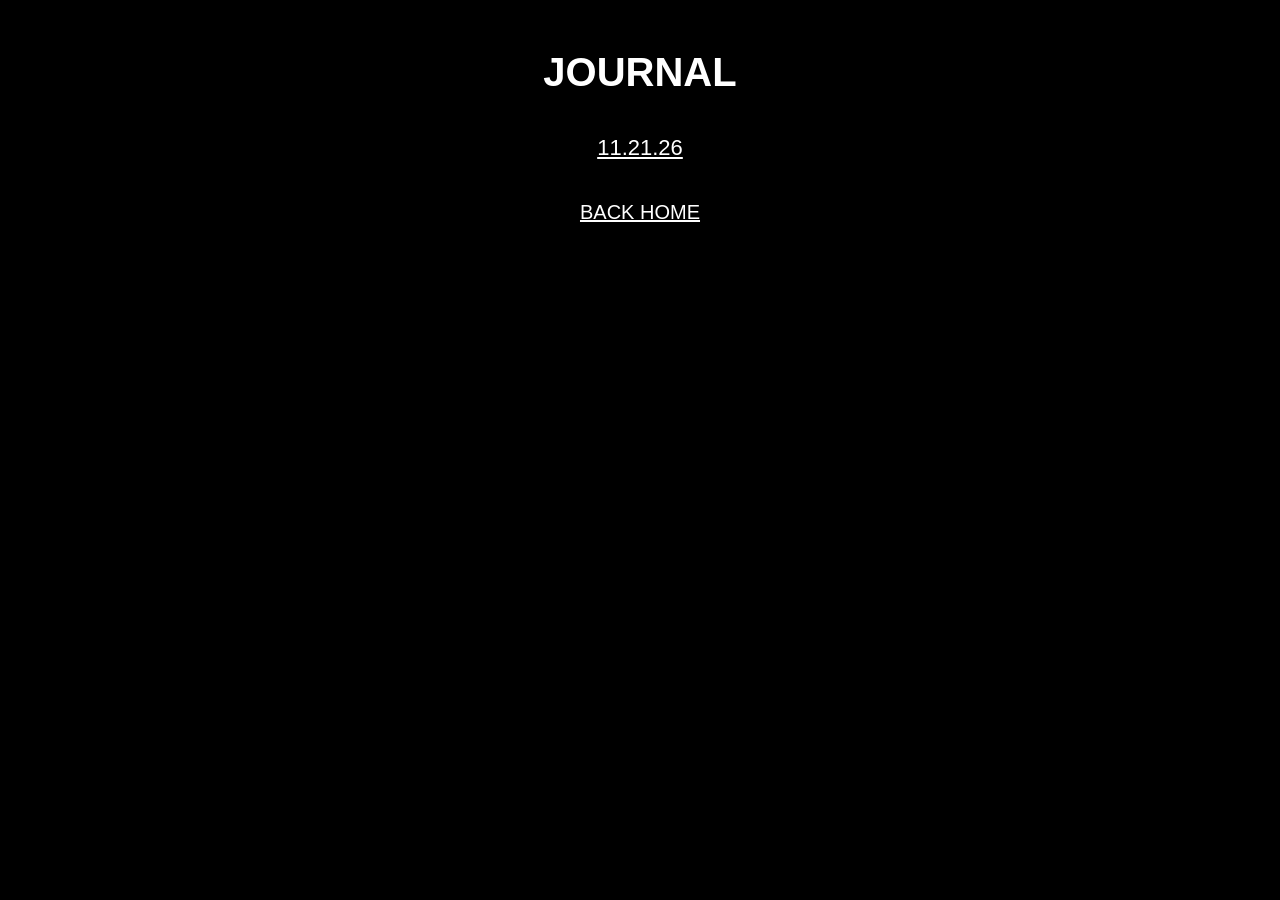
==== journal/index.html @ ccadba7b "restructuring" ====
<!DOCTYPE html>
<html lang="en">
<head>
    <meta charset="UTF-8">
    <meta name="viewport"
          content="width=device-width, initial-scale=1.0">
    <title>JOURNAL</title>
    <link rel="stylesheet" href="../style.css">
</head>

<body>
    <h1>JOURNAL</h1>

    <div class="journal-list">
        <a href="11.21.26.html">11.21.26</a>
    </div>

    <p>
        <a href="../index.html">BACK HOME</a>
    </p>
</body>
</html>
---- style.css ----
body {
    background-color: black;
    font-family: Arial, sans-serif;
    text-align: center;
    margin: 50px;
}

h1 {
    color: white;
    font-size: 40px;
    margin-top: 5px;
    margin-bottom: 1px;
}

p {
    color: aliceblue;
    font-size: 20px;
    margin-top: 1px;
    margin-bottom: 20px;
}

button {
    display: inline-flex;
    background-color: black;
    color: white;
    cursor: pointer;
    margin-bottom: 20px;
    font-size: 20px;
}

.row {
    display: flex;
    justify-content: center;
    align-items: center;
    gap: 20px;
}

/* JOURNAL */

#journalLogs {
    display: none;
    margin: 30px;
}

#journalLogs a {
    color: white;
    font-size: 20px;
}

/* ARTWORKS */

#artworks {
    display: flex;
    justify-content: center;
    align-items: flex-start;
    flex-wrap: wrap;
    gap: 20px;
    margin-top: 40px;
}

.artwork {
    position: relative;
    display: block;
    width: 582px;
    max-width: 100%;
    overflow: hidden;
    text-decoration: none;
}

.artwork img {
    display: block;
    width: 100%;
    height: auto;
}

.artwork-label {
    position: absolute;
    inset: 0;

    display: flex;
    justify-content: center;
    align-items: center;

    background-color: rgba(0, 0, 0, 0.65);
    color: white;
    font-size: 30px;

    opacity: 0;
    transition: opacity 0.3s ease;
}

.artwork:hover .artwork-label,
.artwork:focus-visible .artwork-label {
    opacity: 1;
}

@media (max-width: 600px) {
    body {
        margin: 20px;
    }

    h1 {
        font-size: 30px;
    }

    .artwork-label {
        font-size: 24px;
    }
}

@media (hover: none) {
    .artwork-label {
        opacity: 1;
        background-color: rgba(0, 0, 0, 0.35);
    }
}

.journal-list {
    margin: 40px auto;
}

.journal-list a {
    display: block;
    color: white;
    font-size: 22px;
    margin-bottom: 15px;
}

a {
    color: white;
}

.journal-entry {
    max-width: 750px;
    margin: 40px auto;
    text-align: left;
}

.journal-entry p {
    line-height: 1.7;
    margin-bottom: 25px;
}

.journal-entry img {
    max-width: 100%;
    height: auto;
    display: block;
    margin: 30px auto;
}
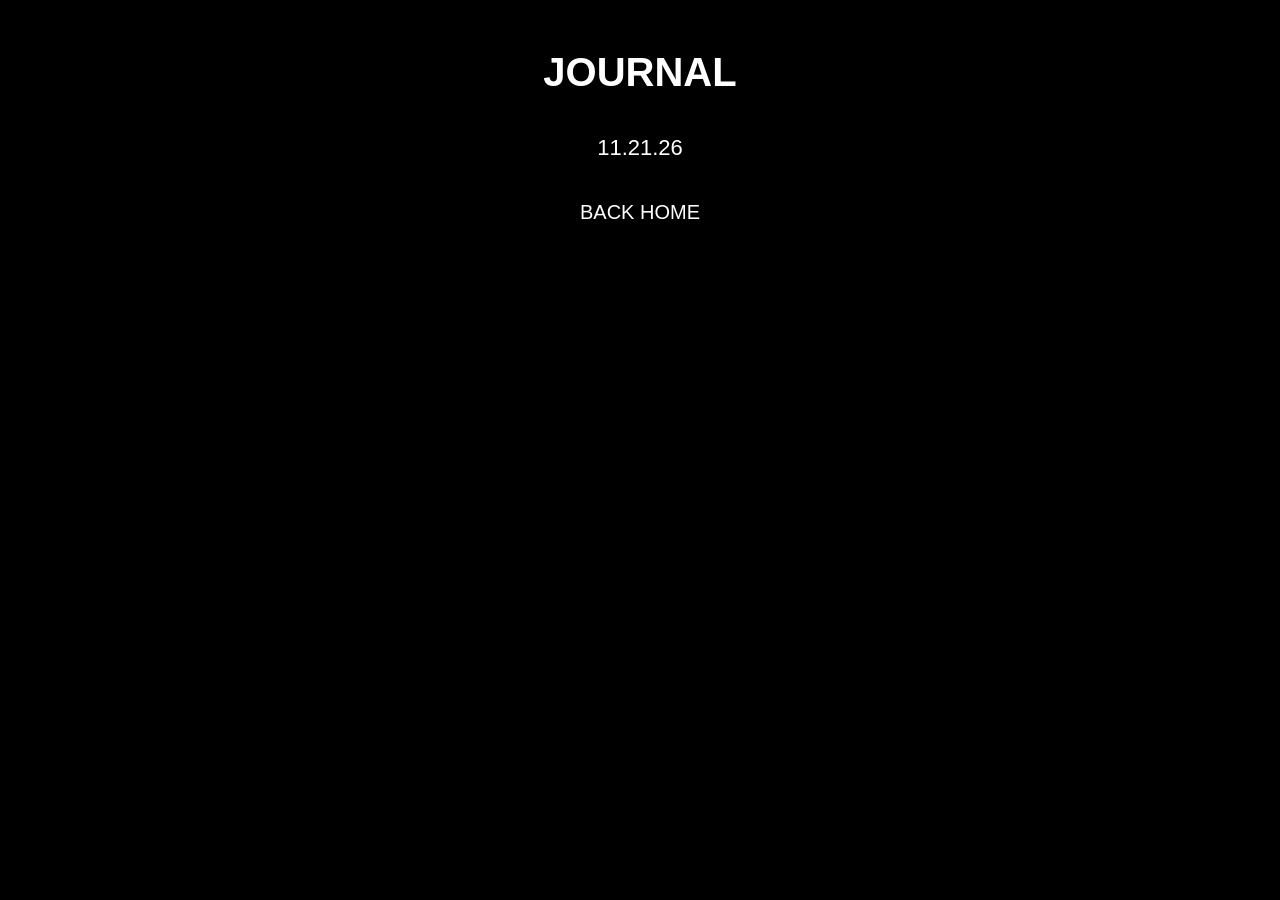
==== commit d0825d19: "added description" ====
--- a/journal/index.html
+++ b/journal/index.html
@@ -13,7 +13,7 @@
     <h1>JOURNAL</h1>
 
     <div class="journal-list">
-        <a href="11.21.26.html">11.21.26</a>
+        <a href="11.25.26.html">11.21.26</a>
     </div>
 
     <p>
--- a/style.css
+++ b/style.css
@@ -25,7 +25,7 @@
     background-color: black;
     color: white;
     cursor: pointer;
-    margin-bottom: 20px;
+    margin-bottom: 0px;
     font-size: 20px;
 }
 
@@ -36,34 +36,25 @@
     gap: 20px;
 }
 
-/* JOURNAL */
-
-#journalLogs {
-    display: none;
-    margin: 30px;
-}
-
-#journalLogs a {
-    color: white;
-    font-size: 20px;
-}
-
-/* ARTWORKS */
-
 #artworks {
-    display: flex;
-    justify-content: center;
-    align-items: flex-start;
-    flex-wrap: wrap;
+    display: block;
+    max-width: 1400px;
+    margin: 60px auto;
+}
+
+/* change number of columns in grid here */
+
+.art-grid {
+    display: grid;
+    grid-template-columns: repeat(3, minmax(0, 1fr));
     gap: 20px;
-    margin-top: 40px;
+    align-items: start;
 }
 
 .artwork {
     position: relative;
     display: block;
-    width: 582px;
-    max-width: 100%;
+    width: 100%;
     overflow: hidden;
     text-decoration: none;
 }
@@ -71,7 +62,8 @@
 .artwork img {
     display: block;
     width: 100%;
-    height: auto;
+    aspect-ratio: 3 / 4;
+    object-fit: cover;
 }
 
 .artwork-label {
@@ -82,9 +74,11 @@
     justify-content: center;
     align-items: center;
 
+    padding: 15px;
     background-color: rgba(0, 0, 0, 0.65);
     color: white;
-    font-size: 30px;
+    font-size: 22px;
+    text-align: center;
 
     opacity: 0;
     transition: opacity 0.3s ease;
@@ -95,24 +89,32 @@
     opacity: 1;
 }
 
+@media (max-width: 900px) {
+    .art-grid {
+        grid-template-columns: repeat(2, minmax(0, 1fr));
+    }
+}
+
 @media (max-width: 600px) {
-    body {
-        margin: 20px;
-    }
-
-    h1 {
-        font-size: 30px;
-    }
-
-    .artwork-label {
+    .art-grid {
+        grid-template-columns: 1fr;
+    }
+
+    .art-category h2 {
         font-size: 24px;
+    }
+
+    .art-category {
+        margin-bottom: 50px;
     }
 }
 
 @media (hover: none) {
     .artwork-label {
+        position: static;
         opacity: 1;
-        background-color: rgba(0, 0, 0, 0.35);
+        background-color: transparent;
+        font-size: 16px;
     }
 }
 
@@ -148,3 +150,118 @@
     display: block;
     margin: 30px auto;
 }
+
+
+/* about me page */
+
+.about-container {
+    display: flex;
+    justify-content: center;
+    align-items: flex-start;
+    gap: 50px;
+
+    max-width: 1100px;
+    margin: 60px auto;
+}
+
+.about-image {
+    flex: 1;
+}
+
+.about-image img {
+    width: 100%;
+    max-width: 400px;
+    height: auto;
+
+    opacity: 1;
+    filter: none;
+    mix-blend-mode: normal;
+}
+
+.about-text {
+    flex: 1;
+    text-align: left;
+}
+
+.about-text h2 {
+    color: white;
+    font-size: 30px;
+    margin-top: 0;
+}
+
+.about-text p {
+    font-size: 18px;
+    line-height: 1.7;
+    margin-bottom: 20px;
+}
+
+.about-text a {
+    color: white;
+}
+
+.back-link {
+    display: inline-block;
+    color: white;
+    font-size: 18px;
+    margin-top: 30px;
+    text-decoration: none;
+}
+
+.back-link:hover {
+    text-decoration: underline;
+}
+
+/* mobile layout */
+
+@media (max-width: 700px) {
+    .about-container {
+        flex-direction: column;
+        align-items: center;
+        gap: 30px;
+        margin: 30px auto;
+    }
+
+    .about-image,
+    .about-text {
+        width: 100%;
+    }
+
+    .about-text {
+        text-align: center;
+    }
+}
+
+a {
+    color: white;
+    text-decoration: none;
+}
+
+a:hover {
+    text-decoration: underline;
+}
+
+.artwork-detail {
+    max-width: 900px;
+    margin: 40px auto;
+}
+
+.artwork-detail img {
+    display: block;
+    max-width: 100%;
+    max-height: 85vh;
+    width: auto;
+    height: auto;
+    margin: 0 auto 30px;
+}
+
+.artwork-description {
+    max-width: 700px;
+    margin: 30px auto;
+    text-align: justify;
+}
+
+.artwork-description p {
+    font-size: 18px;
+    line-height: 1.7;
+}
+
